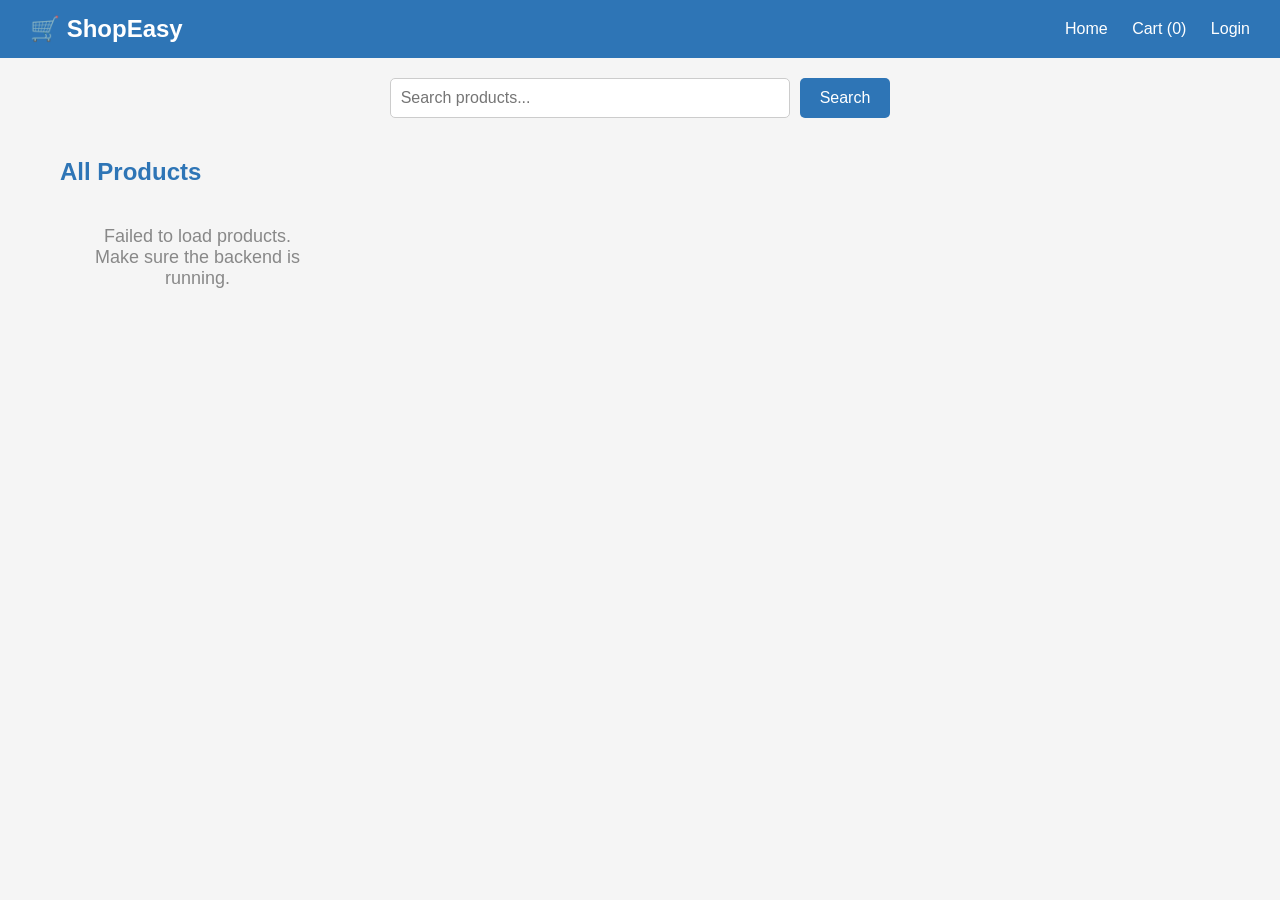
==== index.html @ d192d345 "Initial frontend setup with product listing page" ====
<!DOCTYPE html>
<html lang="en">
<head>
    <meta charset="UTF-8">
    <meta name="viewport" content="width=device-width, initial-scale=1.0">
    <title>E-Commerce Store</title>
    <link rel="stylesheet" href="css/style.css">
</head>
<body>

    <!-- Navigation -->
    <nav>
        <div class="nav-brand">🛒 ShopEasy</div>
        <div class="nav-links">
            <a href="index.html">Home</a>
            <a href="#" id="cartLink">Cart (0)</a>
            <a href="#" id="loginLink">Login</a>
        </div>
    </nav>

    <!-- Search Bar -->
    <div class="search-container">
        <input type="text" id="searchInput" placeholder="Search products...">
        <button onclick="searchProducts()">Search</button>
    </div>

    <!-- Products Grid -->
    <div class="container">
        <h2>All Products</h2>
        <div id="productsGrid" class="products-grid">
            <!-- Products will be loaded here -->
        </div>
    </div>

    <script src="js/products.js"></script>
</body>
</html>
---- css/style.css ----
* {
    margin: 0;
    padding: 0;
    box-sizing: border-box;
    font-family: Arial, sans-serif;
}

body {
    background-color: #f5f5f5;
    color: #333;
}

/* Navigation */
nav {
    background-color: #2E75B6;
    padding: 15px 30px;
    display: flex;
    justify-content: space-between;
    align-items: center;
    color: white;
}

.nav-brand {
    font-size: 24px;
    font-weight: bold;
}

.nav-links a {
    color: white;
    text-decoration: none;
    margin-left: 20px;
    font-size: 16px;
}

.nav-links a:hover {
    text-decoration: underline;
}

/* Search */
.search-container {
    display: flex;
    justify-content: center;
    padding: 20px;
    gap: 10px;
}

.search-container input {
    width: 400px;
    padding: 10px;
    border: 1px solid #ccc;
    border-radius: 5px;
    font-size: 16px;
}

.search-container button {
    padding: 10px 20px;
    background-color: #2E75B6;
    color: white;
    border: none;
    border-radius: 5px;
    cursor: pointer;
    font-size: 16px;
}

.search-container button:hover {
    background-color: #1A5276;
}

/* Container */
.container {
    max-width: 1200px;
    margin: 0 auto;
    padding: 20px;
}

.container h2 {
    margin-bottom: 20px;
    color: #2E75B6;
}

/* Products Grid */
.products-grid {
    display: grid;
    grid-template-columns: repeat(auto-fill, minmax(250px, 1fr));
    gap: 20px;
}

/* Product Card */
.product-card {
    background-color: white;
    border-radius: 10px;
    padding: 20px;
    box-shadow: 0 2px 5px rgba(0,0,0,0.1);
    transition: transform 0.2s;
}

.product-card:hover {
    transform: translateY(-5px);
}

.product-card h3 {
    color: #2E75B6;
    margin-bottom: 10px;
}

.product-card .category {
    color: #888;
    font-size: 14px;
    margin-bottom: 10px;
}

.product-card .price {
    font-size: 22px;
    font-weight: bold;
    color: #E74C3C;
    margin-bottom: 10px;
}

.product-card .stock {
    font-size: 14px;
    color: #27AE60;
    margin-bottom: 15px;
}

.product-card button {
    width: 100%;
    padding: 10px;
    background-color: #2E75B6;
    color: white;
    border: none;
    border-radius: 5px;
    cursor: pointer;
    font-size: 16px;
}

.product-card button:hover {
    background-color: #1A5276;
}

/* Message */
.message {
    text-align: center;
    padding: 20px;
    color: #888;
    font-size: 18px;
}
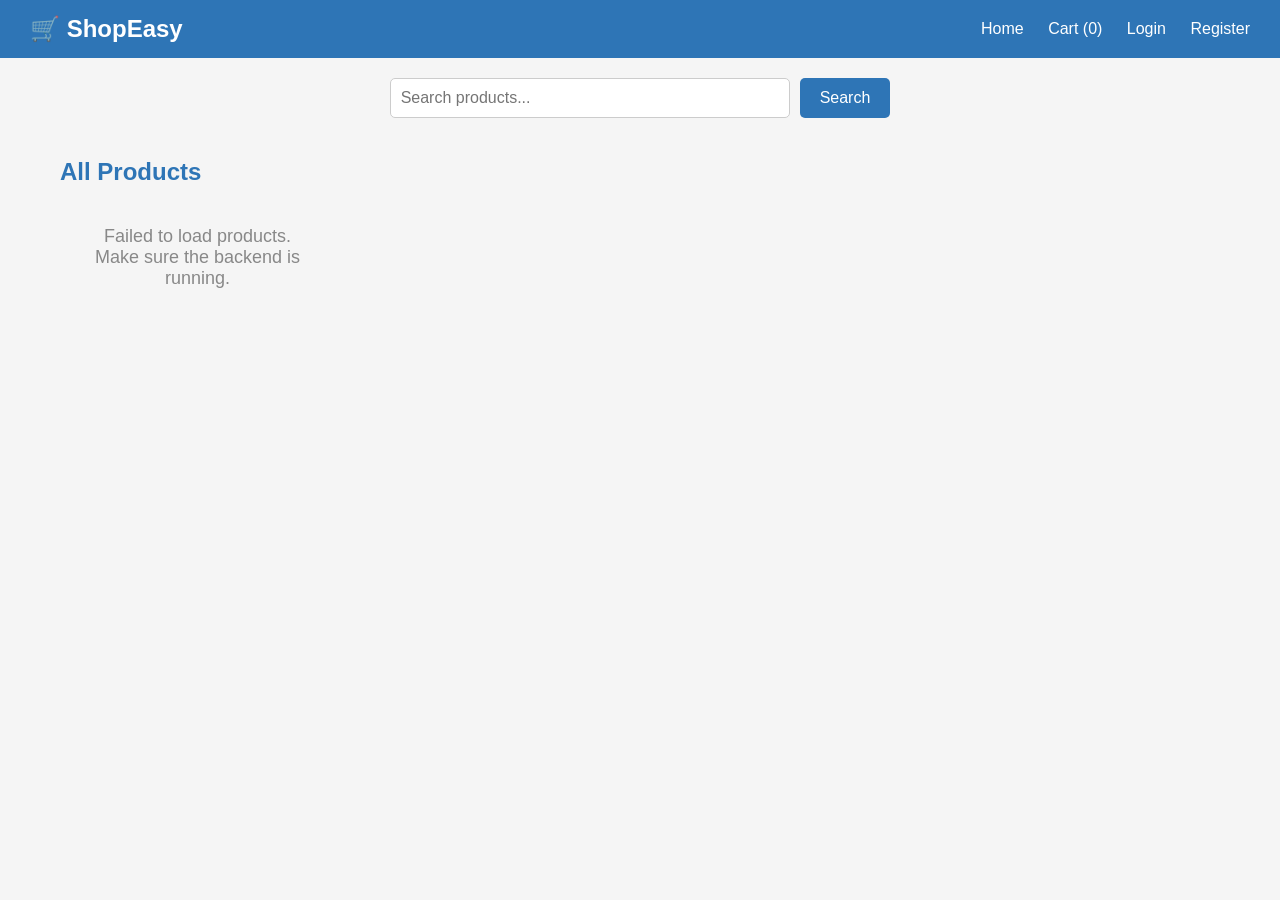
==== commit 318fad0e: "Add login and register pages with JWT authentication" ====
--- a/index.html
+++ b/index.html
@@ -14,7 +14,7 @@
         <div class="nav-links">
             <a href="index.html">Home</a>
             <a href="#" id="cartLink">Cart (0)</a>
-            <a href="#" id="loginLink">Login</a>
+            <span id="authLinks"></span>
         </div>
     </nav>
 
@@ -33,5 +33,7 @@
     </div>
 
     <script src="js/products.js"></script>
+    <script src="js/auth.js"></script>
+    
 </body>
 </html>
--- a/css/style.css
+++ b/css/style.css
@@ -143,4 +143,101 @@
     padding: 20px;
     color: #888;
     font-size: 18px;
+}
+
+/* Auth Pages */
+.auth-container {
+    display: flex;
+    justify-content: center;
+    align-items: center;
+    min-height: calc(100vh - 60px);
+    padding: 20px;
+}
+
+.auth-box {
+    background-color: white;
+    padding: 40px;
+    border-radius: 8px;
+    box-shadow: 0 2px 8px rgba(0,0,0,0.1);
+    width: 100%;
+    max-width: 400px;
+}
+
+.auth-box h2 {
+    margin-bottom: 25px;
+    color: #2E75B6;
+    text-align: center;
+}
+
+.form-group {
+    margin-bottom: 20px;
+}
+
+.form-group label {
+    display: block;
+    margin-bottom: 5px;
+    font-weight: bold;
+    color: #555;
+}
+
+.form-group input {
+    width: 100%;
+    padding: 10px 15px;
+    border: 2px solid #ddd;
+    border-radius: 4px;
+    font-size: 16px;
+    outline: none;
+}
+
+.form-group input:focus {
+    border-color: #2E75B6;
+}
+
+.btn-primary {
+    width: 100%;
+    padding: 12px;
+    background-color: #2E75B6;
+    color: white;
+    border: none;
+    border-radius: 4px;
+    cursor: pointer;
+    font-size: 16px;
+    margin-top: 10px;
+}
+
+.btn-primary:hover {
+    background-color: #1A5276;
+}
+
+.auth-link {
+    text-align: center;
+    margin-top: 15px;
+    color: #555;
+}
+
+.auth-link a {
+    color: #2E75B6;
+    text-decoration: none;
+}
+
+.auth-link a:hover {
+    text-decoration: underline;
+}
+
+.error-message {
+    color: #E74C3C;
+    background-color: #FADBD8;
+    padding: 10px;
+    border-radius: 4px;
+    margin-bottom: 15px;
+    display: none;
+}
+
+.success-message {
+    color: #1E8449;
+    background-color: #D5F5E3;
+    padding: 10px;
+    border-radius: 4px;
+    margin-bottom: 15px;
+    display: none;
 }
